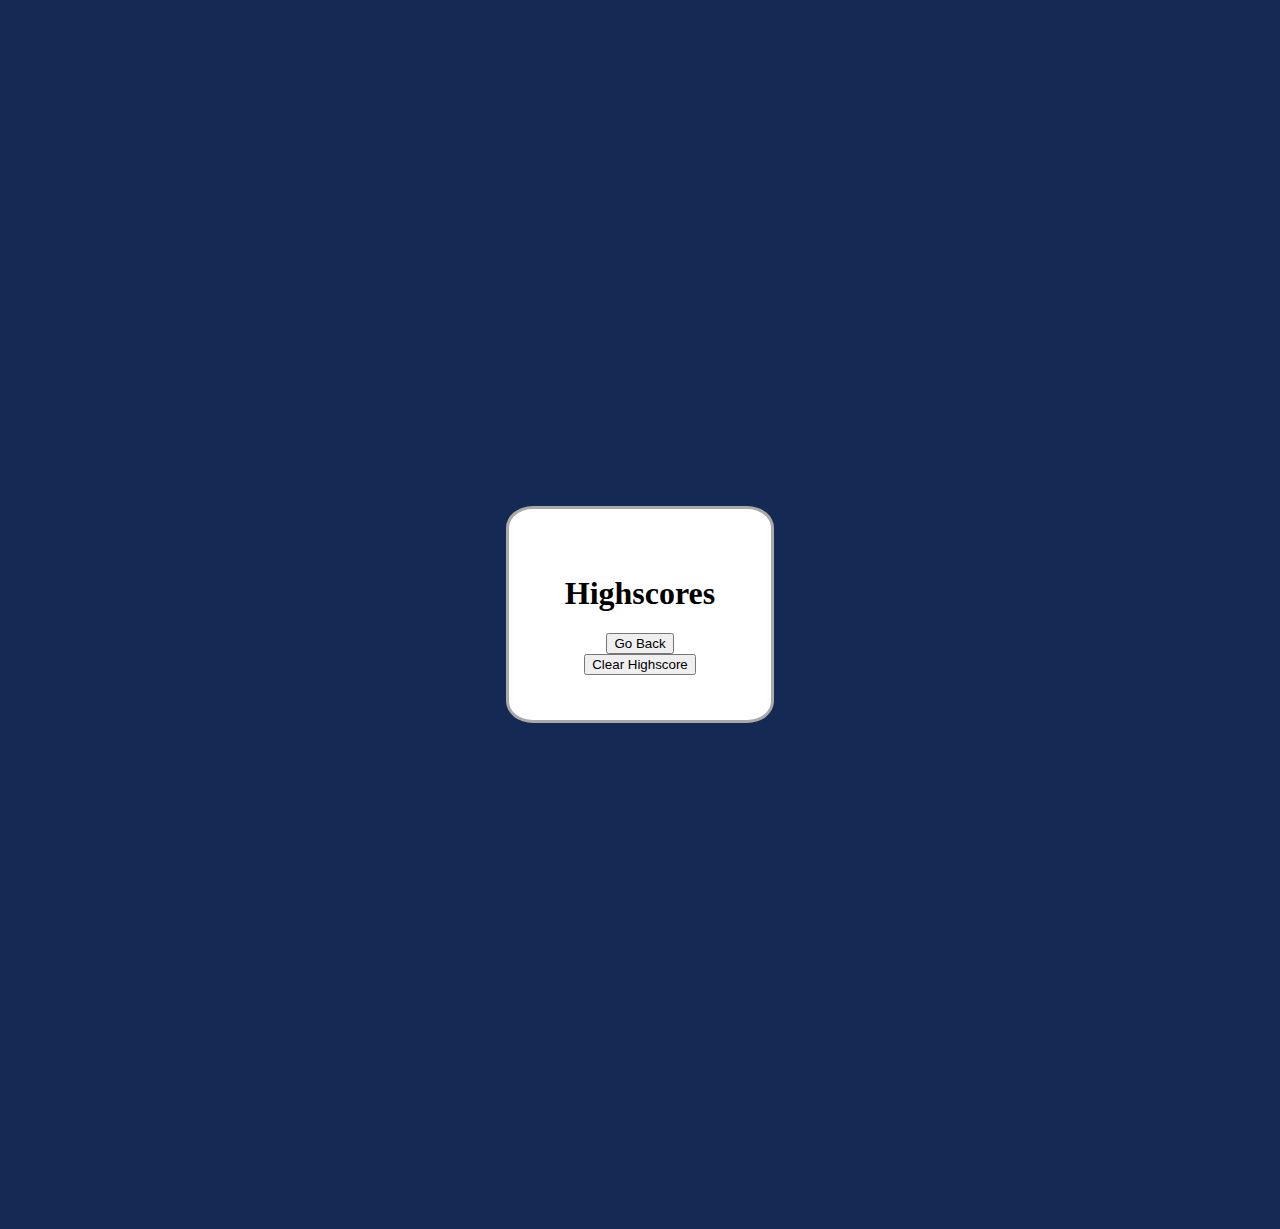
==== highscore.html @ 5608d56e "added highschore files, made changes to other files" ====
<!DOCTYPE html>
<html lang="en">

<head>
    <meta charset="UTF-8">
    <meta name="viewport" content="width=device-width, initial-scale=1.0">
    <meta http-equiv="X-UA-Compatible" content="ie=edge">
    <!-- stylesheet link -->
    <link rel="stylesheet" type="text/css" href="style.css">
    <title>Highscores</title>

</head>

<body>
    <!-- This is a wrapper -->
    <div id="wrapper">
        <!-- Div for timer -->
        <div id="currentTime"></div>
        <!-- Div for quiz content -->
        <div id="questionsDiv">
            <h1>Highscores</h1>
            <ul id="highScore"></ul>
            <!-- Buttons -->
            <button id="goBack">Go Back</button>
            <button id="clear" value="reset">Clear Highscore</button>
        </div>
    </div>
    <script src="HighScores.js"></script>
</body>

</html>
---- style.css ----
body {
    background-color:rgb(21, 41, 85);
    color: black;
    display: flex; 
    flex-direction: column;
    justify-content: center;
    padding: 30%;
    Margin: 2em;
}

#title {
    justify-content: space-around;
    text-align: center;
    font-size: 100px;
    color: rgb(119, 68, 31);

}

#questionsDiv {
    background-color: white;
    margin: 20%;
    padding: 10%;
    border-radius: 10%;
    border-style: solid;
    border-color: darkgrey;
    text-align: center;
    

}

p {
    line-height: 1.5em;
}
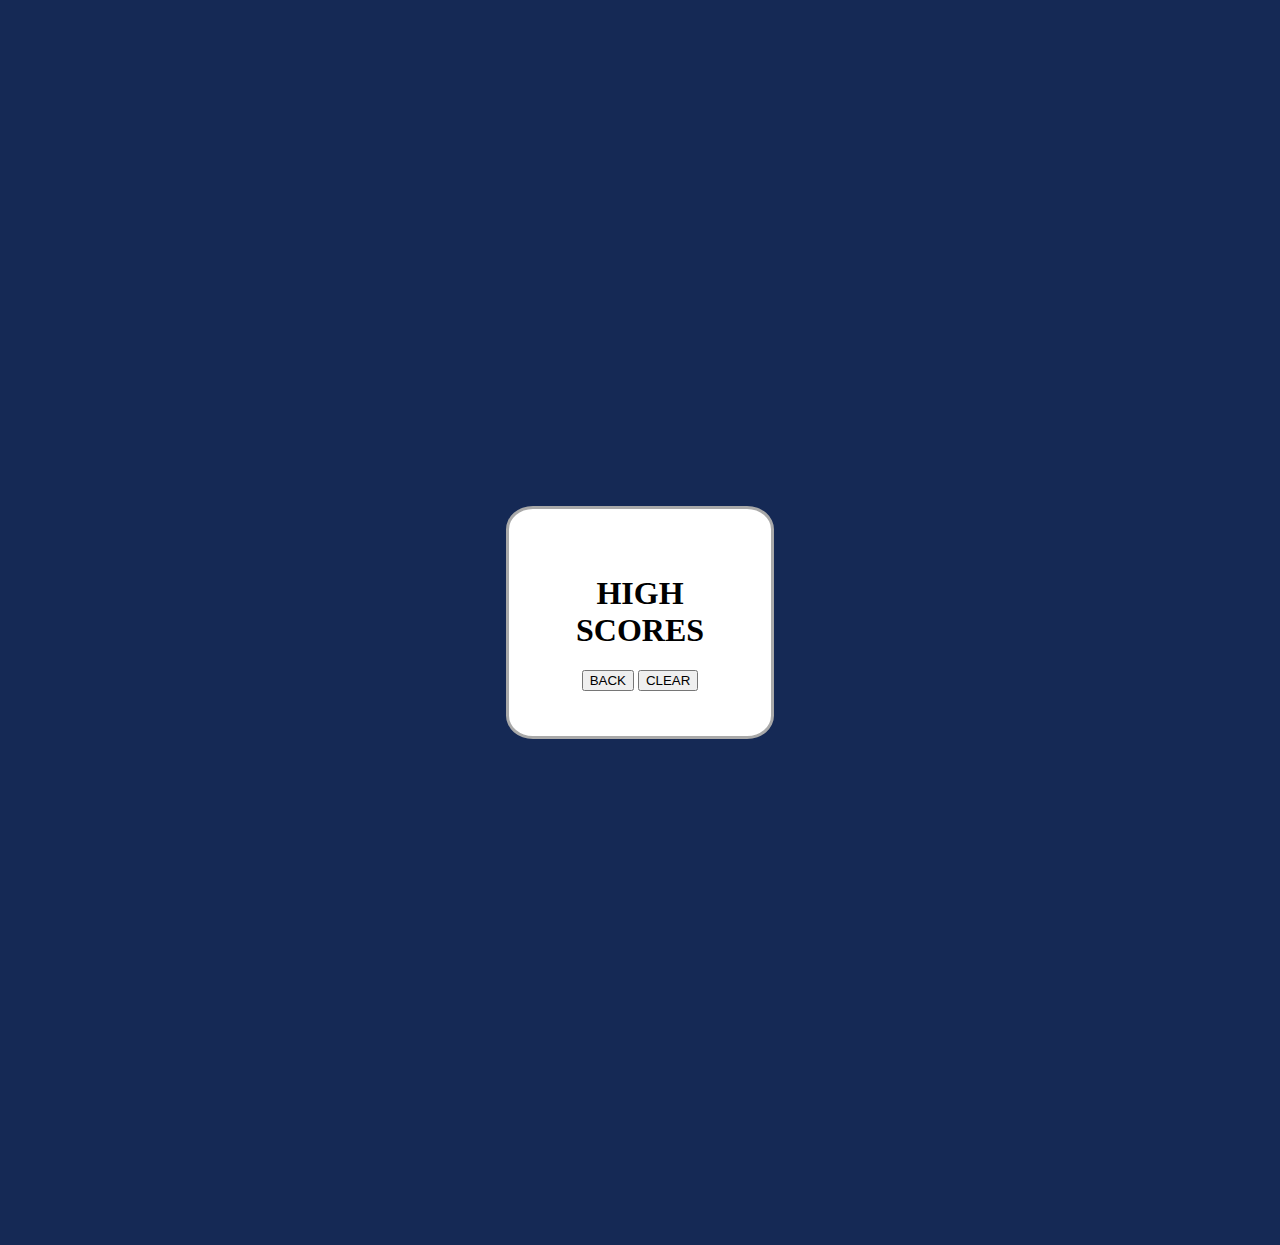
==== commit 0ab45900: "added readMe template, to be completed later" ====
--- a/highscore.html
+++ b/highscore.html
@@ -12,17 +12,17 @@
 </head>
 
 <body>
-    <!-- This is a wrapper -->
     <div id="wrapper">
-        <!-- Div for timer -->
+        <!-- Timer -->
         <div id="currentTime"></div>
-        <!-- Div for quiz content -->
+        <!-- Quiz content -->
         <div id="questionsDiv">
-            <h1>Highscores</h1>
+            <h1>HIGH SCORES</h1>
             <ul id="highScore"></ul>
+
             <!-- Buttons -->
-            <button id="goBack">Go Back</button>
-            <button id="clear" value="reset">Clear Highscore</button>
+            <button id="goBack">BACK</button>
+            <button id="clear" value="reset">CLEAR</button>
         </div>
     </div>
     <script src="HighScores.js"></script>
